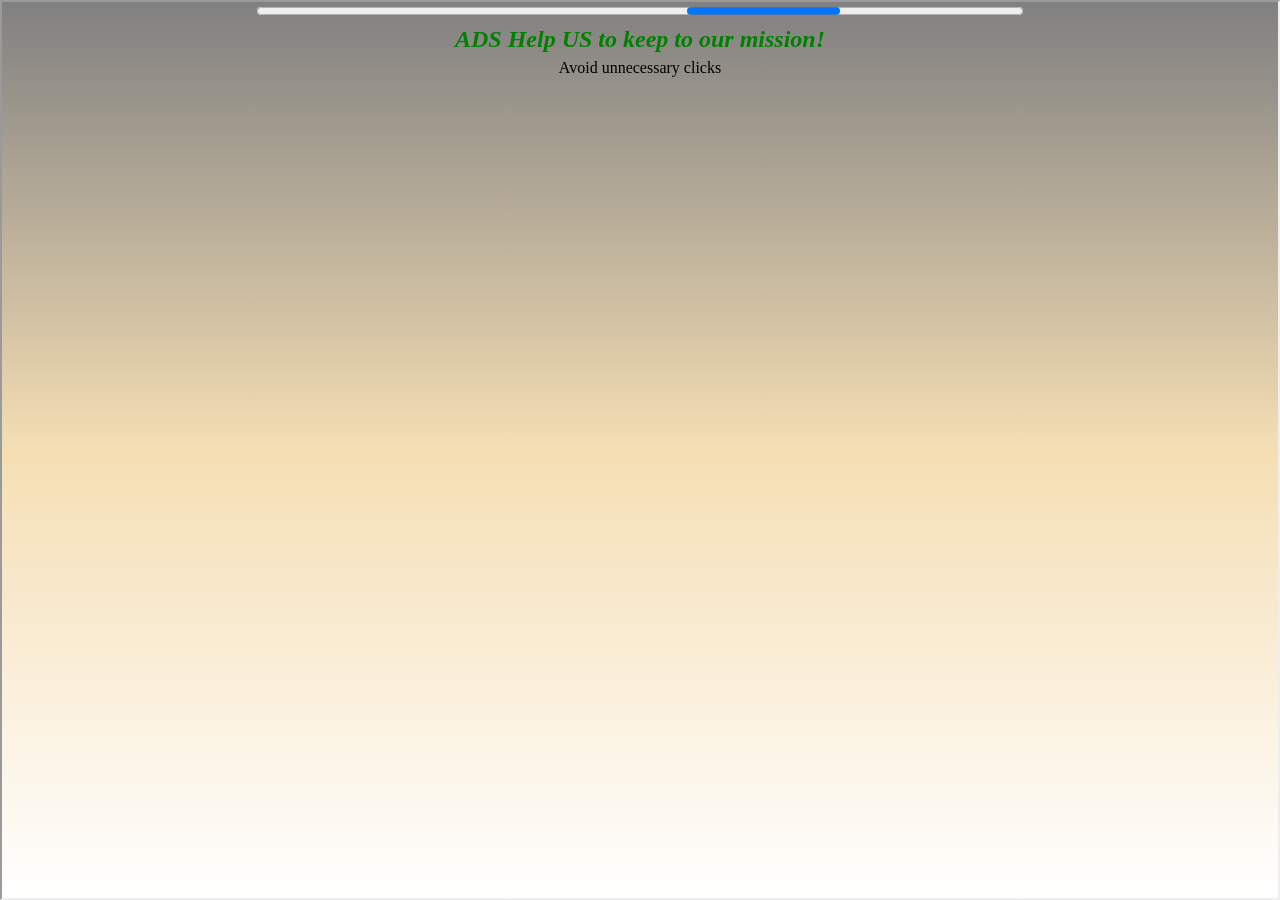
==== html_learn/index.html @ 1d1a4ef4 "Add files via upload" ====
<!DOCTYPE html>
<html lang="en">
<head>
    <meta charset="UTF-8">
    <meta name="viewport" content="width=device-width, initial-scale=1.0">
    <title>Learn HTML</title>
    <link rel="stylesheet" href="./../css/learn.css?v=0.1" />
</head>
<body>
    <iframe src="ad.html" id="scrollAd"></iframe>
    <button id="startBtn">START</button>
    <progress id="progress"></progress>
    <canvas id="boardCanvas"></canvas>
    <div id="fullScreenAd">
        <!--<iframe src="./ad_video.html" popover="auto"></iframe>-->
    </div>
    <script src="./../js/engine.js"></script>
    <script src="./js/init.js?v=1.2" type="module"></script>
</body>
</html>
---- css/learn.css ----
@keyframes leave {
    15%{
        opacity: 1;
        
    }
    18% {
        opacity: 0;
        display: none;
        left: 110vw;
    }

    99%{
        opacity: 0;
        left: 110vw;
    }

    100% {
        opacity: 1;
        left: 0;
    }
}

* {
    padding: 0;
    margin: 0;
    box-sizing: border-box;
    image-rendering: pixelated;
    image-rendering: crisp-edges;
    user-select: none;
}

#percentage {
    opacity: 0;
    position: fixed;
    top: -40%;
    left: 50%;
    transform: translateX(-50%);
    font-size: larger;
    background: radial-gradient(white, silver);
    padding: 1rem;
    border-radius: 50%;
    box-shadow: 0 2px 4px gray, 0 2px 9px gold inset;
    text-shadow: 1px 1px 1px gray;
    letter-spacing: 110%;
    transition: all 2s .3s ease-in-out;
    border-left: 2px dashed red;
}

canvas {
    width: 100vw;
    height: 100vh;
    position: fixed;
    top: 0;
    left: 0;
    z-index: -9;
}

#startBtn {
    width: 100vw;
    position: fixed;
    top: 0;
    left: 0;
    height: 100vh;
    font-size: xx-large;
    outline: none;
    border: none;
}

#progress {
    position: fixed;
    top: 50%;
    left: 50%;
    transform: translate(-50%, -50%);
    width: 70vw;
    font-size: xx-large;
    z-index: -2;
}

#scrollAd {
    width: 200px;
    aspect-ratio: 16 / 9;
    z-index: 100;
    outline: none;
    border: none;
    max-height: 7vh;
    animation: leave linear infinite 120s;
    opacity: 0.4;
    user-select: none;
    position: fixed;
    top: 0;
    left: 0;
}

#fullScreenAd {
    width: 100vw;
    height: 100vh;
    z-index: 105;
    position: fixed;
    background-color: gray;
}

#fullScreenAd iframe {
    width: 100%;
    height: 100%;
}
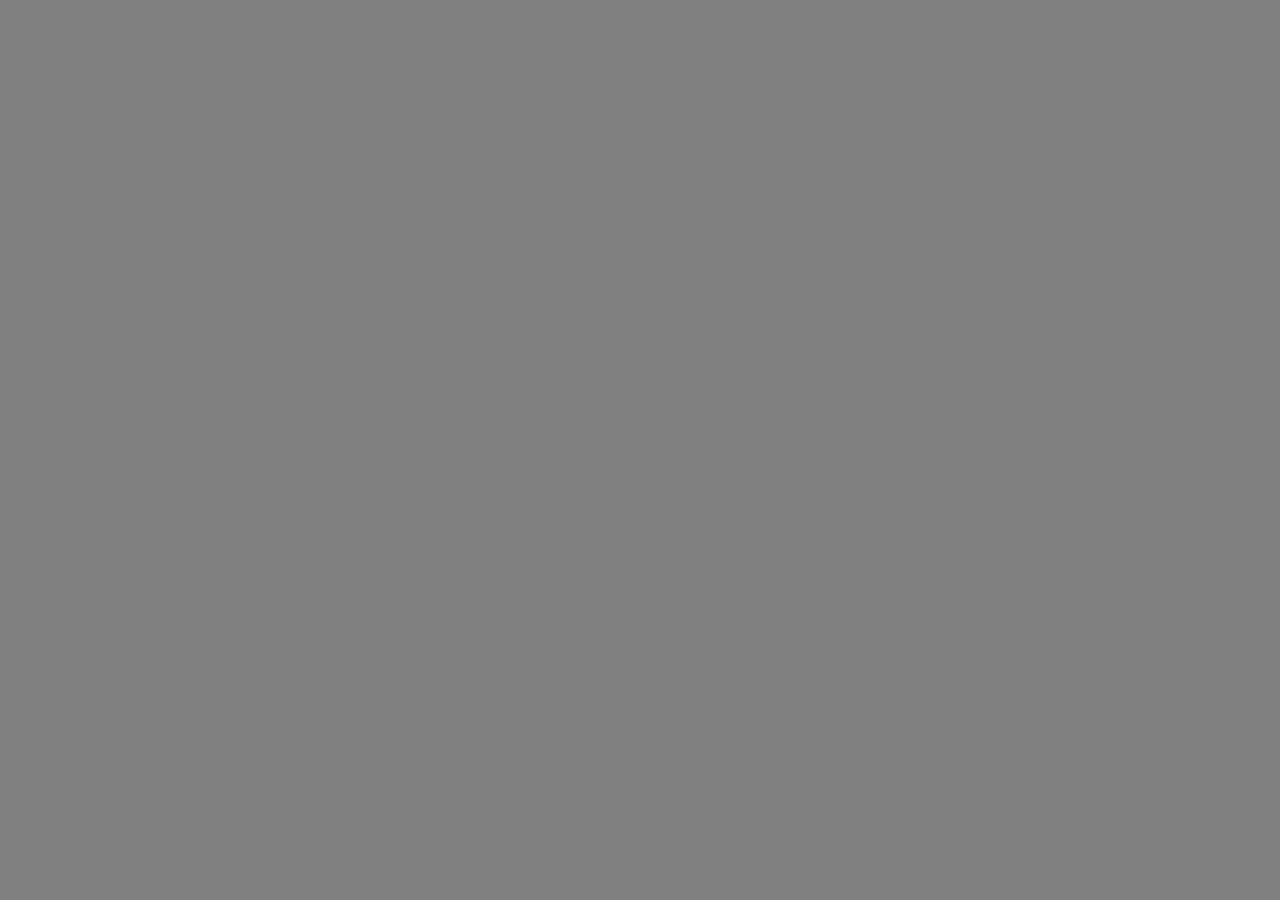
==== commit e4aca017: "Add files via upload" ====
--- a/html_learn/index.html
+++ b/html_learn/index.html
@@ -4,7 +4,7 @@
     <meta charset="UTF-8">
     <meta name="viewport" content="width=device-width, initial-scale=1.0">
     <title>Learn HTML</title>
-    <link rel="stylesheet" href="./../css/learn.css?v=0.1" />
+    <link rel="stylesheet" href="./../css/learn.css?v=0.11" />
 </head>
 <body>
     <iframe src="ad.html" id="scrollAd"></iframe>
@@ -14,7 +14,7 @@
     <div id="fullScreenAd">
         <!--<iframe src="./ad_video.html" popover="auto"></iframe>-->
     </div>
-    <script src="./../js/engine.js"></script>
-    <script src="./js/init.js?v=1.2" type="module"></script>
+    <script src="./../js/engine.js?v=0.01"></script>
+    <script src="./js/init.js?v=1.3" type="module"></script>
 </body>
 </html>
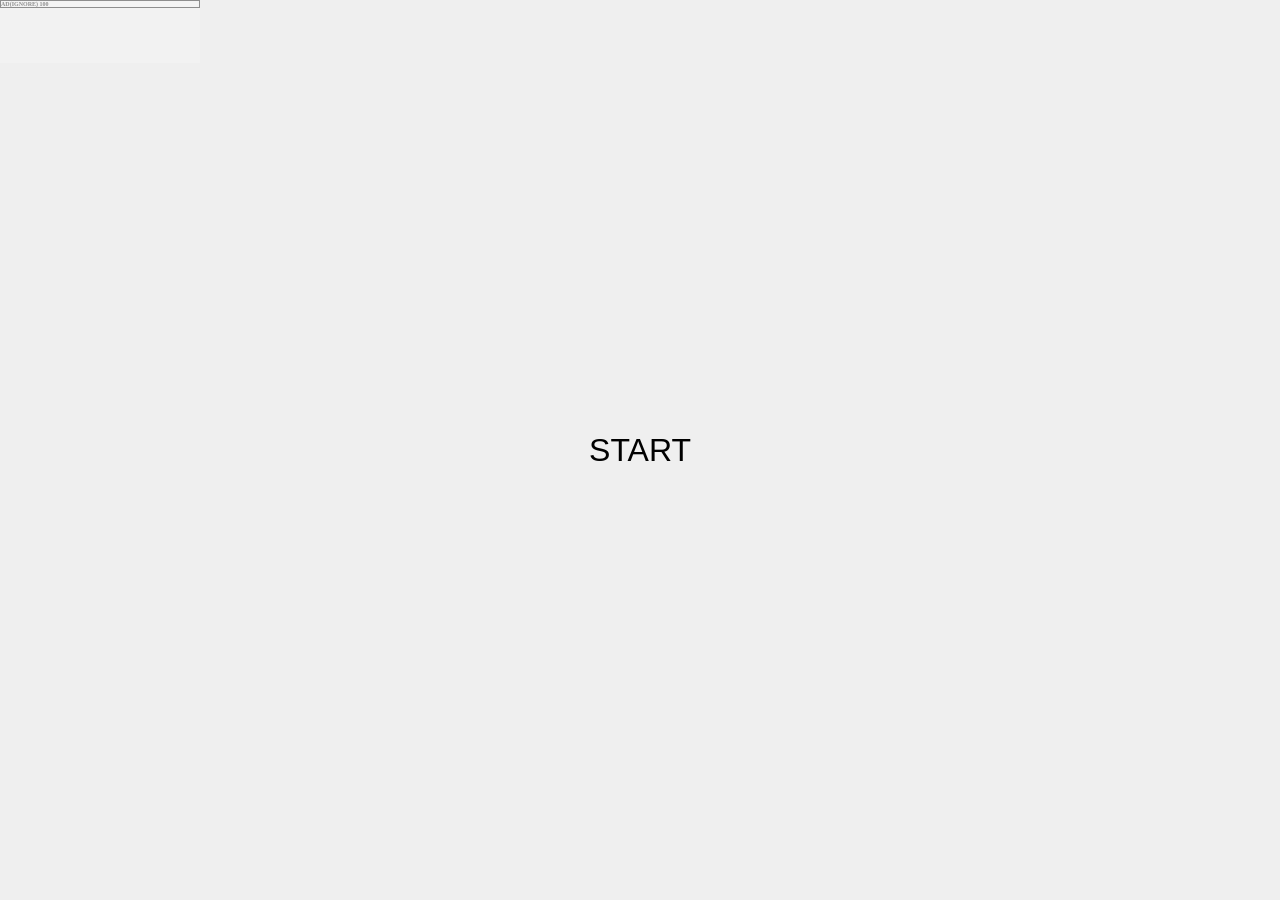
==== commit 1eaffd22: "Add files via upload" ====
--- a/html_learn/index.html
+++ b/html_learn/index.html
@@ -4,7 +4,7 @@
     <meta charset="UTF-8">
     <meta name="viewport" content="width=device-width, initial-scale=1.0">
     <title>Learn HTML</title>
-    <link rel="stylesheet" href="./../css/learn.css?v=0.11" />
+    <link rel="stylesheet" href="./../css/learn.css?v=0.12" />
 </head>
 <body>
     <iframe src="ad.html" id="scrollAd"></iframe>
@@ -14,7 +14,7 @@
     <div id="fullScreenAd">
         <!--<iframe src="./ad_video.html" popover="auto"></iframe>-->
     </div>
-    <script src="./../js/engine.js?v=0.01"></script>
-    <script src="./js/init.js?v=1.3" type="module"></script>
+    <script src="./../js/engine.js?v=0.13"></script>
+    <script src="./js/init.js?v=1.4" type="module"></script>
 </body>
 </html>
